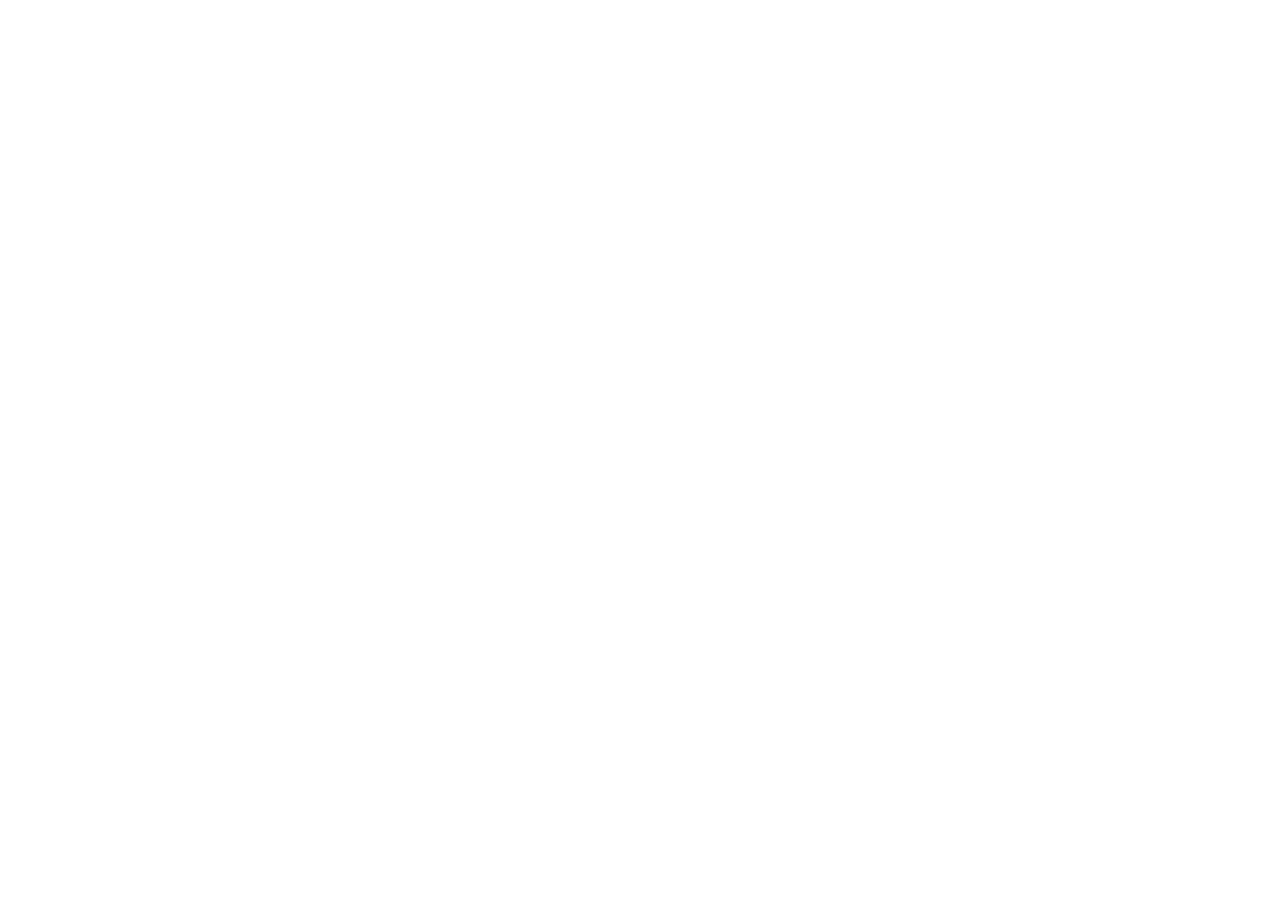
==== scr/index.html @ 830f54de "the official initial commit" ====
<!DOCTYPE html>
<html>
    <head>
        <meta charset="UTF-8">
        <title>Minesweeper</title>
        <link rel="stylesheet" href="style.css"></link>
    </head>
    <body>
        <script src="script.js"></script>
    </body>
</html>
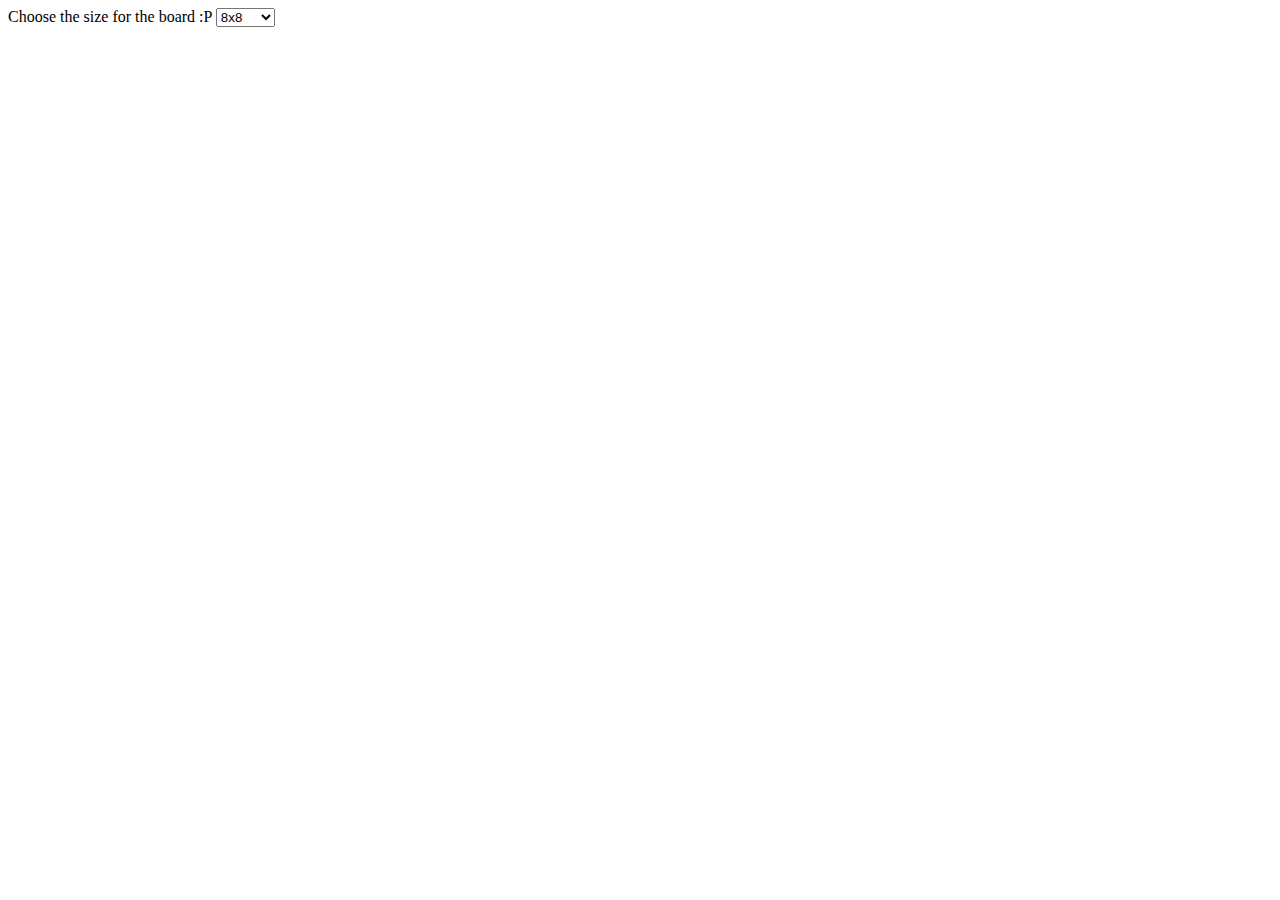
==== commit fe23756e: "add a todo list for this project" ====
--- a/scr/index.html
+++ b/scr/index.html
@@ -1,11 +1,23 @@
 <!DOCTYPE html>
-<html>
+<html lang="en">
     <head>
         <meta charset="UTF-8">
+        <meta http-equiv="X-UA-Compatible" content="IE=edge">
+        <meta name="viewport" content="width=device-width, initial-scale=1.0">
+        <link rel="stylesheet" href="style.css"/>
+        <script src="script.js"></script>
         <title>Minesweeper</title>
-        <link rel="stylesheet" href="style.css"></link>
     </head>
+
     <body>
-        <script src="script.js"></script>
+        <label for="board-size">Choose the size for the board :P</label>
+        <select id="board-size" name="board-size">
+            <option value="8x8">8x8</option>
+            <option value="16x16">16x16</option>
+            <option value="16x32">16x32</option>
+        </select>
+
+        <div class="board" id="board"></div>
+        
     </body>
 </html>